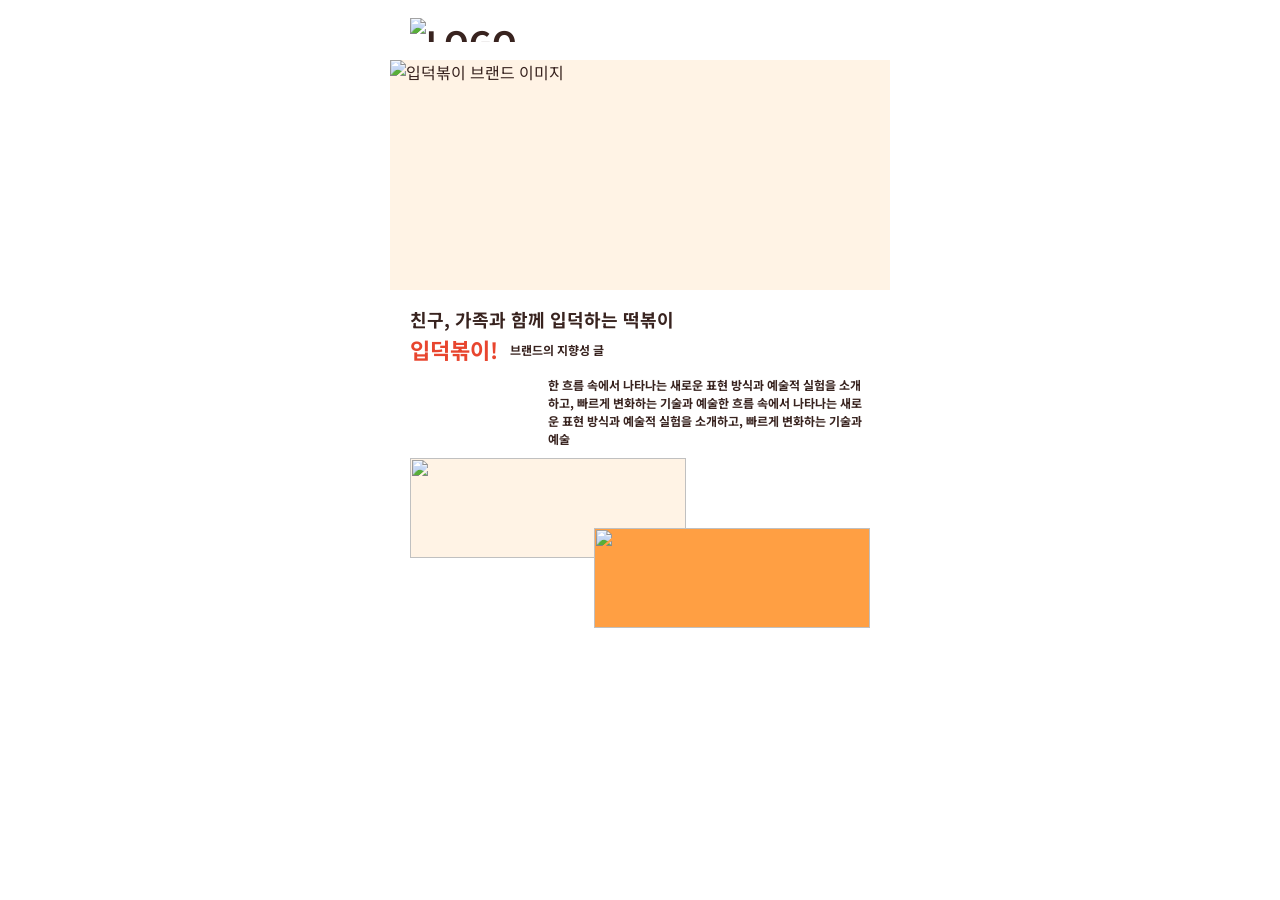
==== sub/blend/blend.html @ fd13778e "전체 1차 커밋" ====
<!DOCTYPE html>
<html lang="ko">
<head>
    <meta charset="UTF-8">
    <meta name="viewport" content="width=device-width, initial-scale=1.0">
    <title>브랜드 소개 | 입덕볶이</title>
    <link rel="preconnect" href="https://fonts.googleapis.com">
    <link rel="preconnect" href="https://fonts.gstatic.com" crossorigin>
    <link href="https://fonts.googleapis.com/css2?family=Noto+Sans+KR:wght@400;500;700&display=swap" rel="stylesheet">
    <link rel="stylesheet" href="../../css/style.css">
    <link rel="stylesheet" href="blend.css">
</head>
<body>
    <div class="wrap">

        <!-- 헤더 -->
        <header class="header">
            <h1 class="logo">
                <a href="../../index.html">
                    <img src="../../img/logo.png" alt="LOGO">
                </a>
            </h1>
            <button type="button" class="menu-btn" aria-label="메뉴 열기">
                <i data-lucide="menu"></i>
            </button>
        </header>

        <!-- 햄버거 메뉴 -->
        <nav class="side-menu">
            <div class="dim"></div>
            <div class="menu-panel">
                <div class="menu-top">
                    <button type="button" class="menu-close" aria-label="메뉴 닫기">
                        <i data-lucide="x"></i>
                    </button>
                </div>
                <ul class="menu-list">
                    <li><a href="../lists/lists.html">메뉴</a></li>
                    <li><a href="../blend/blend.html">브랜드 소개</a></li>
                    <li><a href="#">매장찾기</a></li>
                    <li><a href="#">고객센터</a></li>
                    <li><a href="#">회원가입/로그인</a></li>
                </ul>
            </div>
        </nav>

        <main class="blend">
            <!-- 브랜드 비주얼 -->
            <section class="brand-visual">
                <img src="img/brand_visual.jpg" alt="입덕볶이 브랜드 이미지">
            </section>

            <!-- 브랜드 소개 -->
            <section class="brand-intro">
                <h2 class="brand-title">
                    친구, 가족과 함께 입덕하는 떡볶이
                    <span><em>입덕볶이!</em> <small>브랜드의 지향성 글</small></span>
                </h2>
                <p class="brand-text">
                    한 흐름 속에서 나타나는 새로운 표현 방식과 예술적 실험을 소개하고,
                    빠르게 변화하는 기술과 예술한 흐름 속에서 나타나는 새로운 표현 방식과
                    예술적 실험을 소개하고, 빠르게 변화하는 기술과 예술
                </p>
                <div class="brand-imgs">
                    <div class="img-01"><img src="img/brand_01.jpg" alt=""></div>
                    <div class="img-02"><img src="img/brand_02.jpg" alt=""></div>
                </div>
            </section>
        </main>

    </div>

    <!-- lucide 아이콘 -->
    <script src="https://unpkg.com/lucide@latest"></script>
    <script>
        // 아이콘 그리기
        lucide.createIcons();

        // ===== 햄버거 메뉴 =====
        const sideMenu = document.querySelector('.side-menu');

        function openMenu() {
            sideMenu.classList.add('open');
            document.body.classList.add('no-scroll');
        }
        function closeMenu() {
            sideMenu.classList.remove('open');
            document.body.classList.remove('no-scroll');
        }

        document.querySelector('.menu-btn').addEventListener('click', openMenu);
        document.querySelector('.menu-close').addEventListener('click', closeMenu);
        sideMenu.querySelector('.dim').addEventListener('click', closeMenu);
    </script>
</body>
</html>
---- css/style.css ----
@charset "UTF-8";

/* ===== 색상 변수 ===== */
:root {
    --red: #E8452E;      /* Spicy Red : 메인 컬러, 로고, 주요 버튼 */
    --orange: #FF9F43;   /* Hot Orange : 포인트 컬러, 강조 요소 */
    --beige: #FFF3E5;    /* Cream Beige : 앱 배경, 카드 배경 */
    --brown: #38231F;    /* Dark Brown : 제목, 본문 텍스트 */
    --line: #e5e5e5;     /* 구분선 */
    --sub-text: #8a7b78; /* 보조 텍스트 */
}

/* ===== 기본 초기화 ===== */
* {
    margin: 0;
    padding: 0;
    box-sizing: border-box;
}

body {
    font-family: 'Noto Sans KR', sans-serif;
    color: var(--brown);
    background: #fff;
}

a {
    color: inherit;
    text-decoration: none;
}

ul, ol {
    list-style: none;
}

img {
    display: block;
    max-width: 100%;
}

button {
    font-family: inherit;
    color: inherit;
    border: none;
    background: none;
    cursor: pointer;
}

input, select {
    font-family: inherit;
    color: inherit;
}

/* ===== 최대 가로값 500px ===== */
.wrap {
    position: relative;
    max-width: 500px;
    min-height: 100vh;
    margin: 0 auto;
    background: #fff;
}

/* ===== 헤더 ===== */
.header {
    width: 100%;
    height: 60px;
    padding: 0 20px;
    display: flex;
    justify-content: space-between;
    align-items: center;
}

.header .logo img {
    height: 24px; /* 로고 이미지 들어오면 크기 조정 */
}

.header .menu-btn {
    display: flex;
    align-items: center;
}

.header .menu-btn svg {
    width: 24px;
    height: 24px;
}

/* ===== 햄버거 메뉴 ===== */
.side-menu {
    position: fixed;
    top: 0;
    left: 50%;
    z-index: 100;
    width: 100%;
    max-width: 500px;
    height: 100vh;
    transform: translateX(-50%);
    visibility: hidden;
    pointer-events: none;
}

.side-menu .dim {
    position: absolute;
    inset: 0;
    background: rgba(56, 35, 31, 0.5);
    opacity: 0;
    transition: opacity 0.3s;
}

.side-menu .menu-panel {
    position: absolute;
    top: 0;
    right: 0;
    width: 75%;
    height: 100%;
    padding: 0 20px;
    background: #fff;
    transform: translateX(100%);
    transition: transform 0.3s;
}

.side-menu.open {
    visibility: visible;
    pointer-events: auto;
}

.side-menu.open .dim {
    opacity: 1;
}

.side-menu.open .menu-panel {
    transform: translateX(0);
}

.menu-panel .menu-top {
    height: 60px;
    display: flex;
    justify-content: flex-end;
    align-items: center;
}

.menu-panel .menu-close svg {
    width: 24px;
    height: 24px;
}

.menu-panel .menu-list li a {
    display: block;
    padding: 18px 0;
    font-size: 18px;
    font-weight: 700;
    border-bottom: 1px solid var(--line);
}

.menu-panel .menu-list li a:hover {
    color: var(--red);
}

/* 메뉴 열렸을 때 뒤 화면 스크롤 막기 */
body.no-scroll {
    overflow: hidden;
}

/* ===== 공통 섹션 제목 ===== */
.sec-title {
    text-align: center;
    font-size: 24px;
    font-weight: 700;
}

/* ===== 메인 : 비주얼 ===== */
.main-visual {
    width: 100%;
    height: 450px;
    background: var(--beige);
}

.main-visual img {
    width: 100%;
    height: 100%;
    object-fit: cover;
}

/* ===== 메인 : 주문 버튼 ===== */
.order-btns {
    padding: 20px;
    display: flex;
    flex-wrap: wrap;
    gap: 10px;
}

.order-btns .btn {
    height: 50px;
    display: flex;
    justify-content: center;
    align-items: center;
    font-size: 16px;
    font-weight: 700;
    border-radius: 8px;
}

.order-btns .btn-delivery {
    width: 100%;
    color: #fff;
    background: var(--red);
}

.order-btns .btn-sub {
    width: calc(50% - 5px);
    color: var(--red);
    background: var(--beige);
}

/* ===== 메인 : 추천 메뉴 ===== */
.recommend {
    padding: 40px 0;
    background: var(--beige);
}

.recommend .dots {
    margin-top: 16px;
    display: flex;
    justify-content: center;
    gap: 8px;
}

.recommend .dots button {
    width: 40px;
    height: 12px;
    border-radius: 6px;
    background: #f0d9c2;
    transition: background 0.3s;
}

.recommend .dots button.active {
    background: var(--orange);
}

.recommend-slider {
    margin-top: 30px;
    padding: 0 15%;
    display: flex;
    gap: 16px;
    overflow-x: auto;
    scroll-snap-type: x mandatory;
    scrollbar-width: none;
}

.recommend-slider::-webkit-scrollbar {
    display: none;
}

.recommend-slider .slide {
    flex: 0 0 100%;
    scroll-snap-align: center;
}

.recommend-slider .slide a {
    display: block;
    padding: 40px 20px 0;
    text-align: center;
    color: #fff;
    background: var(--red);
    border-radius: 20px;
    overflow: hidden;
}

.recommend-slider .slide .best {
    font-size: 14px;
    font-weight: 700;
    color: var(--beige);
}

.recommend-slider .slide .name {
    margin-top: 4px;
    font-size: 18px;
    font-weight: 700;
}

.recommend-slider .slide .thumb {
    width: 70%;
    aspect-ratio: 1 / 1;
    margin: 30px auto 0;
    background: var(--brown);
}

.recommend-slider .slide .thumb img {
    width: 100%;
    height: 100%;
    object-fit: cover;
}

/* ===== 메인 : 메뉴 ===== */
.menu-sec {
    padding: 40px 20px 60px;
}

.menu-grid {
    margin-top: 40px;
    display: grid;
    grid-template-columns: repeat(2, 1fr);
    gap: 24px 16px;
}

.menu-grid .thumb {
    width: 100%;
    aspect-ratio: 1 / 1.3;
    background: var(--beige);
    border-radius: 10px;
    overflow: hidden;
}

.menu-grid .thumb img {
    width: 100%;
    height: 100%;
    object-fit: cover;
}

.menu-grid .name {
    margin-top: 8px;
    font-size: 14px;
    font-weight: 700;
}

/* ===== 메인 : 이벤트 ===== */
.event {
    padding: 0 20px 80px;
}

.event .desc {
    margin-top: 10px;
    text-align: center;
    font-size: 13px;
    color: var(--sub-text);
}

.tab-menu {
    margin-top: 16px;
    display: flex;
    border-bottom: 1px solid var(--line);
}

.tab-menu button {
    flex: 1;
    height: 44px;
    font-size: 14px;
    color: var(--sub-text);
}

.tab-menu button.active {
    font-weight: 700;
    color: var(--brown);
    box-shadow: inset 0 -2px 0 var(--red);
}

.tab-panel {
    display: none;
    padding-top: 20px;
}

.tab-panel.active {
    display: block;
}

.event-card {
    border: 1px solid var(--line);
    border-radius: 10px;
    overflow: hidden;
}

.event-card .thumb {
    height: 200px;
    background: var(--beige);
}

.event-card .thumb img {
    width: 100%;
    height: 100%;
    object-fit: cover;
}

.event-card .info {
    padding: 16px;
}

.event-card .tag {
    font-size: 13px;
    color: var(--red);
}

.event-card .text {
    margin-top: 8px;
    font-size: 14px;
    font-weight: 700;
    line-height: 1.5;
}

.event-card .date {
    margin-top: 10px;
    font-size: 12px;
    color: var(--sub-text);
}

.empty-text {
    padding: 40px 0;
    text-align: center;
    font-size: 14px;
    color: var(--sub-text);
}
---- sub/blend/blend.css ----
@charset "UTF-8";

/* ===== 브랜드 비주얼 ===== */
.brand-visual {
    width: 100%;
    height: 230px;
    background: var(--beige);
}

.brand-visual img {
    width: 100%;
    height: 100%;
    object-fit: cover;
}

/* ===== 브랜드 소개 ===== */
.brand-intro {
    padding: 16px 20px 60px;
}

.brand-title {
    font-size: 18px;
    font-weight: 700;
    line-height: 1.5;
}

.brand-title span {
    display: flex;
    align-items: center;
    gap: 12px;
}

.brand-title em {
    font-style: normal;
    font-size: 22px;
    color: var(--red);
}

.brand-title small {
    font-size: 12px;
    font-weight: 700;
}

.brand-text {
    margin-top: 10px;
    margin-left: 30%;
    font-size: 12px;
    font-weight: 700;
    line-height: 1.5;
}

/* ===== 겹치는 이미지 2장 ===== */
.brand-imgs {
    position: relative;
    margin-top: 10px;
    height: 170px;
}

.brand-imgs div {
    position: absolute;
    width: 60%;
    height: 100px;
    overflow: hidden;
}

.brand-imgs img {
    width: 100%;
    height: 100%;
    object-fit: cover;
}

.brand-imgs .img-01 {
    top: 0;
    left: 0;
    background: var(--beige);
}

.brand-imgs .img-02 {
    right: 0;
    bottom: 0;
    z-index: 1;
    background: var(--orange);
}
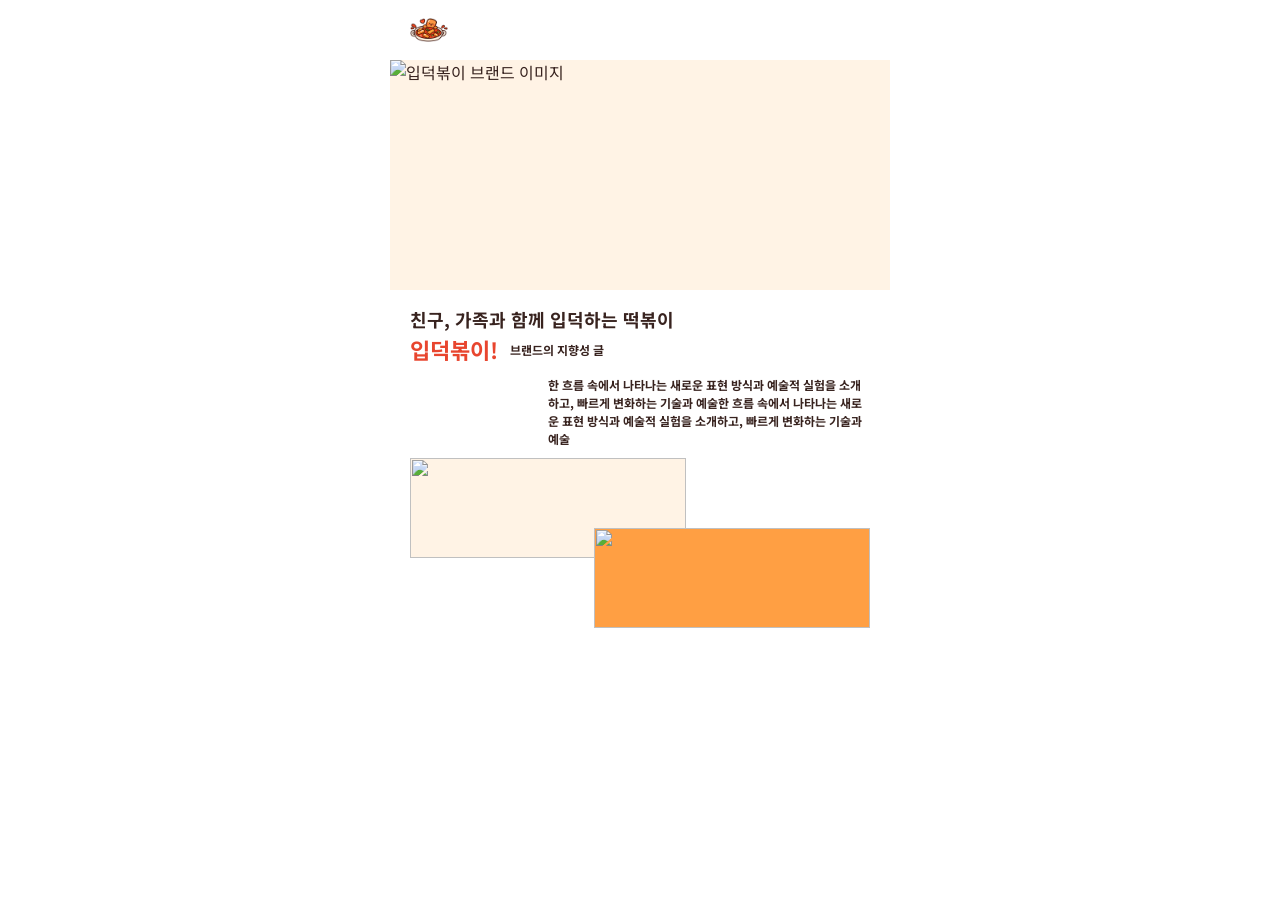
==== commit f27c617b: "2차 전체 커밋" ====
--- a/sub/blend/blend.html
+++ b/sub/blend/blend.html
@@ -39,7 +39,7 @@
                     <li><a href="../blend/blend.html">브랜드 소개</a></li>
                     <li><a href="#">매장찾기</a></li>
                     <li><a href="#">고객센터</a></li>
-                    <li><a href="#">회원가입/로그인</a></li>
+                    <li><a href="../login/login.html" class="menu-member">회원가입/로그인</a></li>
                 </ul>
             </div>
         </nav>
@@ -91,6 +91,26 @@
         document.querySelector('.menu-btn').addEventListener('click', openMenu);
         document.querySelector('.menu-close').addEventListener('click', closeMenu);
         sideMenu.querySelector('.dim').addEventListener('click', closeMenu);
+
+        // ===== 로그인 상태 표시 =====
+        // 로그인 중이면 메뉴의 '회원가입/로그인'을 '○○님 · 로그아웃'으로 바꿈
+        const memberLink = document.querySelector('.menu-member');
+        const loginUserId = localStorage.getItem('ipdokLoginUser');
+
+        if (loginUserId) {
+            const allUsers = JSON.parse(localStorage.getItem('ipdokUsers') || '[]');
+            const loginUser = allUsers.find((u) => u.id === loginUserId);
+            memberLink.textContent = (loginUser ? loginUser.name : loginUserId) + '님 · 로그아웃';
+
+            // 누르면 로그아웃 후 현재 페이지 새로고침
+            memberLink.addEventListener('click', (e) => {
+                e.preventDefault();
+                if (confirm('로그아웃 하시겠습니까?')) {
+                    localStorage.removeItem('ipdokLoginUser');
+                    location.reload();
+                }
+            });
+        }
     </script>
 </body>
-</html>+</html>
--- a/css/style.css
+++ b/css/style.css
@@ -234,23 +234,39 @@
     background: var(--orange);
 }
 
+/* 슬라이드 보이는 영역 : 양옆 15%에 이전/다음 카드가 살짝 보임 */
 .recommend-slider {
     margin-top: 30px;
-    padding: 0 15%;
+    padding: 0 15% 30px; /* 아래 30px : 내려온 카드가 잘리지 않게 */
+    overflow: hidden;
+    touch-action: pan-y; /* 세로 스크롤은 그대로, 가로는 슬라이드로 */
+    user-select: none;
+}
+
+/* 카드들이 한 줄로 서서 transform으로 움직임 */
+.slider-track {
     display: flex;
     gap: 16px;
-    overflow-x: auto;
-    scroll-snap-type: x mandatory;
-    scrollbar-width: none;
-}
-
-.recommend-slider::-webkit-scrollbar {
-    display: none;
 }
 
 .recommend-slider .slide {
     flex: 0 0 100%;
-    scroll-snap-align: center;
+    transition: transform 0.5s cubic-bezier(0.22, 0.61, 0.36, 1);
+}
+
+/* 가운데에 온 카드만 30px 내려옴 */
+.recommend-slider .slide.active {
+    transform: translateY(30px);
+}
+
+/* 이미지를 끌 때 이미지가 따로 끌려 나오지 않게 */
+.recommend-slider a,
+.recommend-slider img {
+    -webkit-user-drag: none;
+}
+
+.recommend-slider img {
+    pointer-events: none;
 }
 
 .recommend-slider .slide a {
@@ -404,4 +420,4 @@
     text-align: center;
     font-size: 14px;
     color: var(--sub-text);
-}+}
--- a/sub/blend/blend.css
+++ b/sub/blend/blend.css
@@ -80,4 +80,4 @@
     bottom: 0;
     z-index: 1;
     background: var(--orange);
-}+}
